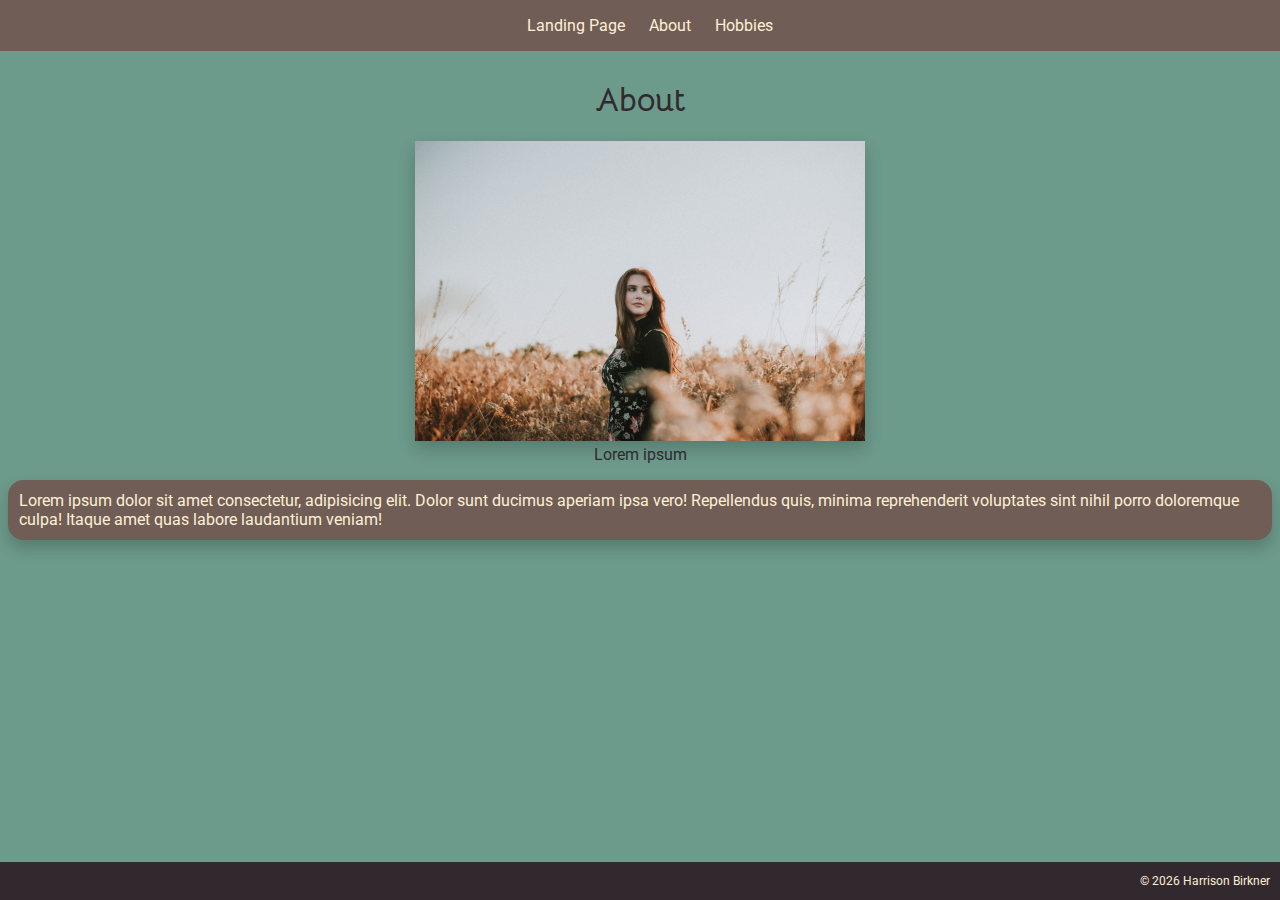
==== html/about.html @ c82ccf65 "Completed Assignment 7.3" ====
<!--Each page should have their basic layout created (h1, h2, h3 tags, divs, etc.,) -->
<!DOCTYPE html>
<html lang="en">
    <head>
        <title>CSD 340 bioSite</title>

        <link href="../site.css" type="text/css" rel="stylesheet">
        <link href="https://fonts.googleapis.com/css2?family=Bellota:ital,wght@1,400;1,700&family=Roboto:wght@300;400&display=swap" rel="stylesheet">
    </head>
    <body>
        <nav>
            <ul>
                <li><a href="index.html">Landing Page</a></li>
                <li><a href="about.html">About</a></li>
                <li><a href="hobbies.html">Hobbies</a></li>
            </ul>   
        </nav>
        <div id="main-content">
            <h1 id="page-title">About</h1>
                    <figure id="about-pic">
                        <img src="../images/portrait.jpg">
                        <figcaption>Lorem ipsum</figcaption>
                    </figure>
                    <p id="about-text">Lorem ipsum dolor sit amet consectetur, adipisicing elit. Dolor sunt ducimus aperiam ipsa vero! Repellendus quis, 
                        minima reprehenderit voluptates sint nihil porro doloremque culpa! Itaque amet quas labore laudantium veniam!
                    </p>
        </div>
        <footer>
            <p>&copy; <script>document.write(new Date().getFullYear())</script> Harrison Birkner</p>
        </footer>
    </body>
</html>
---- site.css ----
/* Color palette from coolors.com
Papaya Whip   - #FFEFD5
Polished Pine - #6C9A8B
Black Coffee  - #32292F
Umber         - #705D56

Fonts from fonts.google.com
Bellota Italic - 400, 700
Roboto         - 300, 400
*/

/* General Styles */
:root {
    --papaya-whip: #FFEFD5;
    --polished-pine: #6C9A8B;
    --black-coffee: #32292F;
    --umber: #705D56;
    --generic-font: 'Times New Roman', Times, serif;
    --heading-font: 'Bellota', cursive;
    --body-font: 'Roboto', sans-serif;
}

h1, h2, h3, h4 {
    font-family: var(--heading-font);
}

p, figcaption, li, a {
    font-family: var(--body-font);
}

figcaption {
    color: var(--black-coffee);
}

body {
    background-color: var(--polished-pine);
}

#main-content {
    padding-top: 50.4px; /* set as same height as nav to compensate for the overlap */
    padding-bottom: 37.6px; /* set as same height as footer to compensate for the overlap */
}

#page-title {
    color: var(--black-coffee);
    text-align: center;
}

/* Navigation */
nav {
    position: fixed; 
    top: 0;
    left: 0;
    width: 100%;
    background-color: var(--umber);
    color: var(--papaya-whip);
    text-align: center;
}

nav ul {
    text-decoration: none;
}

nav li {
    display: inline;
    padding-right: 20px;
}

nav a {
    text-decoration: none;
    color: var(--papaya-whip);
}

nav a:hover {
    color: var(--black-coffee);
}

nav a:visited {
    color: var(--black-coffee);
}

/* Cards */
.card-gallery {
    display: grid;
    grid-template-columns: auto auto;
}

.card-pic figure {
    text-align: center;
}

/* this is just for testing so I can see exactly where the borders of the grid are
.card-info, .card-pic {
    border: 1px solid rgba(185, 63, 8, 1);
}*/

.card-pic img {
    height: 300px;
    box-shadow: 0 8px 16px 0 rgba(0, 0, 0, 0.2);
}

.card-info p {
    margin-top: 150px; /* Set as half of .card-pic img height so it is halfway down the corresponding img */
    border: 1px solid var(--umber);
    border-radius: 15px;
    background-color: var(--umber);
    color: var(--papaya-whip);
    padding: 10px;
    box-shadow: 0 8px 16px 0 rgba(0, 0, 0, 0.2);
}

/* Footer */
footer {
    background-color: var(--black-coffee);
    color: var(--papaya-whip);
    position: fixed;
    bottom: 0px;
    left: 0px;
    width: 100%;
}

footer p {
    float: right;
    padding-right: 10px;
    font-size: .75em;
}

footer a:hover {
    text-decoration: underline;
}

/* About page */
#about-pic {
    text-align: center;
}

#about-pic img {
    height: 300px;
    box-shadow: 0 8px 16px 0 rgba(0, 0, 0, 0.2);
}

#about-text {
    border: 1px solid var(--umber);
    border-radius: 15px;
    background-color: var(--umber);
    color: var(--papaya-whip);
    padding: 10px;
    box-shadow: 0 8px 16px 0 rgba(0, 0, 0, 0.2);  
}
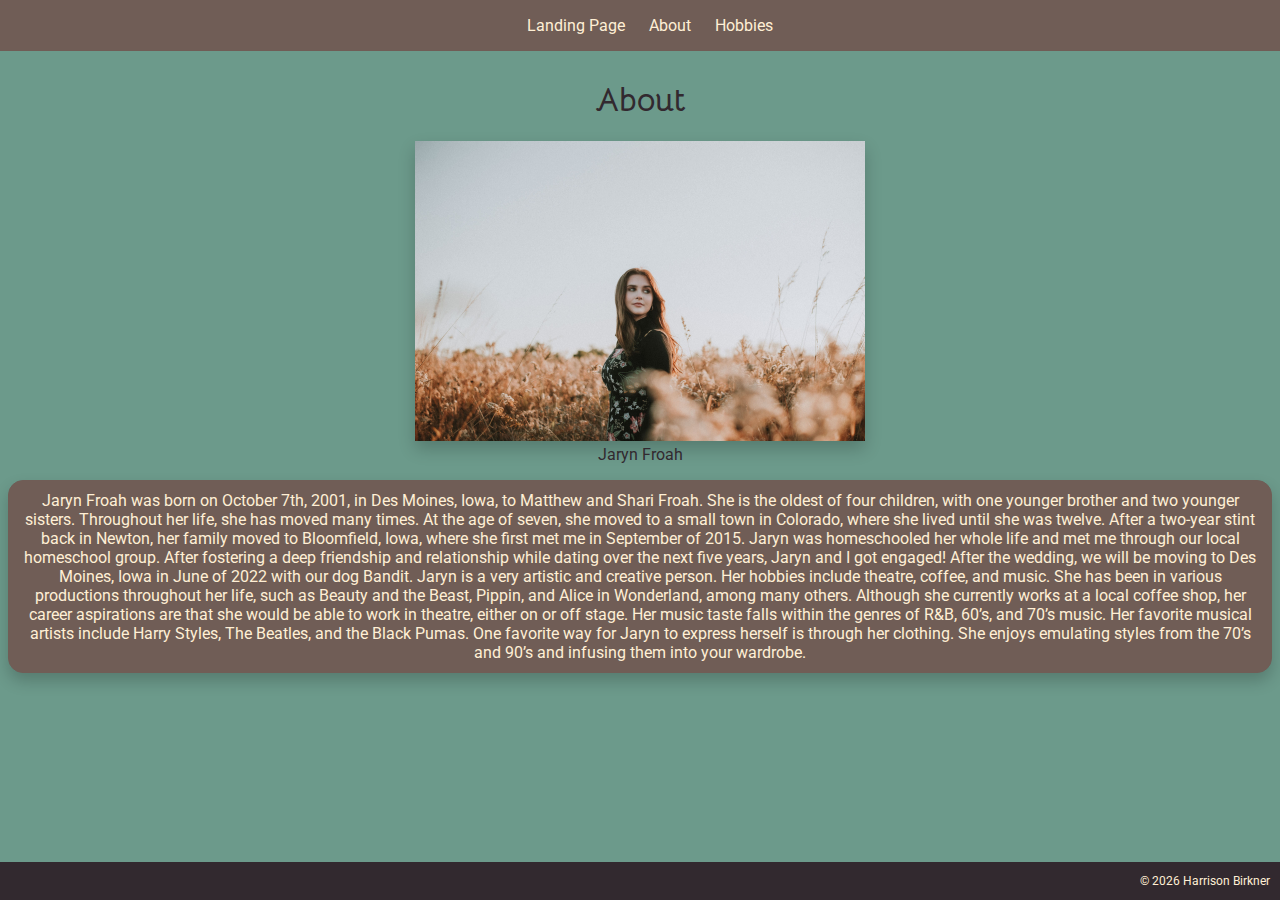
==== commit cb009a7f: "Completed bioSite project" ====
--- a/html/about.html
+++ b/html/about.html
@@ -19,10 +19,22 @@
             <h1 id="page-title">About</h1>
                     <figure id="about-pic">
                         <img src="../images/portrait.jpg">
-                        <figcaption>Lorem ipsum</figcaption>
+                        <figcaption>Jaryn Froah</figcaption>
                     </figure>
-                    <p id="about-text">Lorem ipsum dolor sit amet consectetur, adipisicing elit. Dolor sunt ducimus aperiam ipsa vero! Repellendus quis, 
-                        minima reprehenderit voluptates sint nihil porro doloremque culpa! Itaque amet quas labore laudantium veniam!
+                    <p class="umber-rounded-txtbox">Jaryn Froah was born on October 7th, 2001, in Des Moines, Iowa, 
+                        to Matthew and Shari Froah. She is the oldest of four children, with one younger brother and two younger sisters. 
+                        Throughout her life, she has moved many times. At the age of seven, she moved to a small town in Colorado, 
+                        where she lived until she was twelve. After a two-year stint back in Newton, her family moved to Bloomfield, 
+                        Iowa, where she first met me in September of 2015. Jaryn was homeschooled her whole life and met me through 
+                        our local homeschool group. After fostering a deep friendship and relationship while dating over the next five
+                         years, Jaryn and I got engaged! After the wedding, we will be moving to Des Moines, Iowa in June of 2022 with
+                          our dog Bandit. Jaryn is a very artistic and creative person. Her hobbies include theatre, coffee, and music. 
+                          She has been in various productions throughout her life, such as Beauty and the Beast, Pippin, and Alice in 
+                          Wonderland, among many others. Although she currently works at a local coffee shop, her career aspirations 
+                          are that she would be able to work in theatre, either on or off stage. Her music taste falls within the genres 
+                          of R&B, 60’s, and 70’s music. Her favorite musical artists include Harry Styles, The Beatles, and the Black Pumas. 
+                          One favorite way for Jaryn to express herself is through her clothing. She enjoys emulating styles from the 70’s 
+                          and 90’s and infusing them into your wardrobe.
                     </p>
         </div>
         <footer>
--- a/site.css
+++ b/site.css
@@ -44,6 +44,29 @@
 #page-title {
     color: var(--black-coffee);
     text-align: center;
+}
+
+.umber-rounded-txtbox {
+    border: 1px solid var(--umber);
+    border-radius: 15px;
+    background-color: var(--umber);
+    color: var(--papaya-whip);
+    padding: 10px;
+    box-shadow: 0 8px 16px 0 rgba(0, 0, 0, 0.2); 
+    text-align: center; 
+}
+
+.papaya-link {
+    text-decoration: none;
+    color: var(--black-coffee);
+}
+
+.papaya-link:hover {
+    color: var(--polished-pine);
+}
+
+.papaya-link:visited {
+    color: var(--polished-pine);
 }
 
 /* Navigation */
@@ -137,13 +160,4 @@
 #about-pic img {
     height: 300px;
     box-shadow: 0 8px 16px 0 rgba(0, 0, 0, 0.2);
-}
-
-#about-text {
-    border: 1px solid var(--umber);
-    border-radius: 15px;
-    background-color: var(--umber);
-    color: var(--papaya-whip);
-    padding: 10px;
-    box-shadow: 0 8px 16px 0 rgba(0, 0, 0, 0.2);  
 }